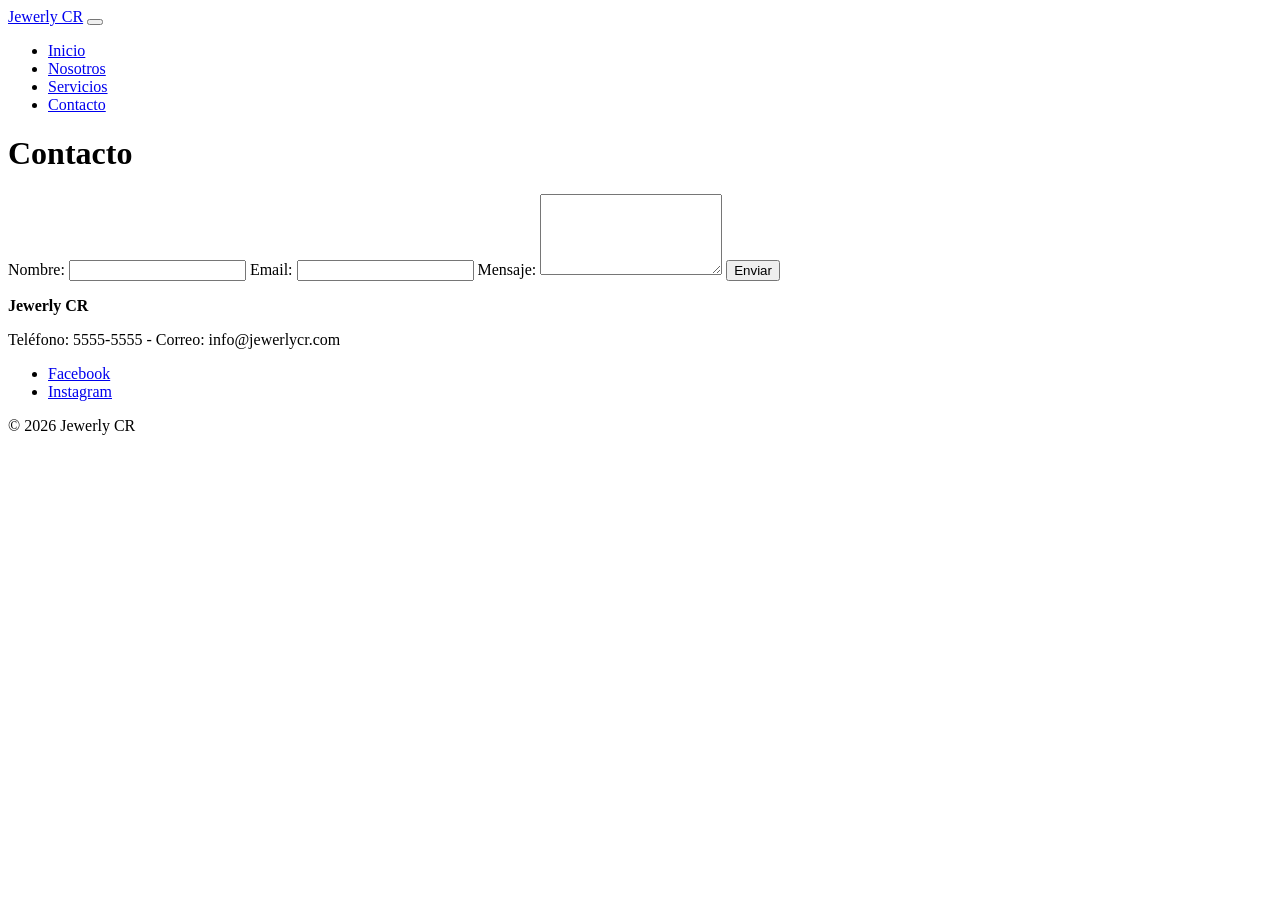
==== contacto.html @ 04876242 "Se hizo el apartado de contacto" ====
<!DOCTYPE html>
<html lang="es">
<head>
    <meta charset="UTF-8">
    <meta name="viewport" content="width=device-width, initial-scale=1.0">
    <title>Jewerly CR</title>
    <link rel="stylesheet" href="./css/estilos.css">

</head>
<body>
    
        <header class="header">
            <a href="index.html" class="logo">Jewerly CR</a>
            <button class="hamburguesa" id="btnMenu">
                <span></span>
                <span></span>
                <span></span>
            </button>

            <nav class="menu">
                <ul>
                    <li><a href="index.html">Inicio</a></li>
                    <li><a href="nosotros.html">Nosotros</a></li>
                    <li><a href="servicios.html">Servicios</a></li>
                    <li><a href="contacto.html">Contacto</a></li>
                </ul>

            </nav>

        </header>

        <main>
            <h1>Contacto</h1>
            <form action="enviar.php" method="post">
                <label for="nombre">Nombre:</label>
                <input type="text" id="nombre" name="nombre" required>

                <label for="correo">Email:</label>
                <input type="email" id="correo" name="correo" required>

                <label for="mensaje">Mensaje:</label>
                <textarea id="mensaje" name="mensaje" rows="5" required></textarea>

                <button type="submit">Enviar</button>
            </form>
        </main>
        <footer class="footer">
            <div>
                <p>
                    <strong>Jewerly CR</strong>
                </p>
                <p>Teléfono: 5555-5555 - Correo: info@jewerlycr.com</p>
            </div>
            <ul class="redes">
                <li><a href="https://www.facebook.com/" target="_blank">Facebook</a></li>
                <li><a href="https://www.instagram.com/" target="_blank">Instagram</a></li>
            </ul>
            <p>&copy; 2026 Jewerly CR</p>
        </footer>
<script src="/js/main.js"></script>
</body>
</html>
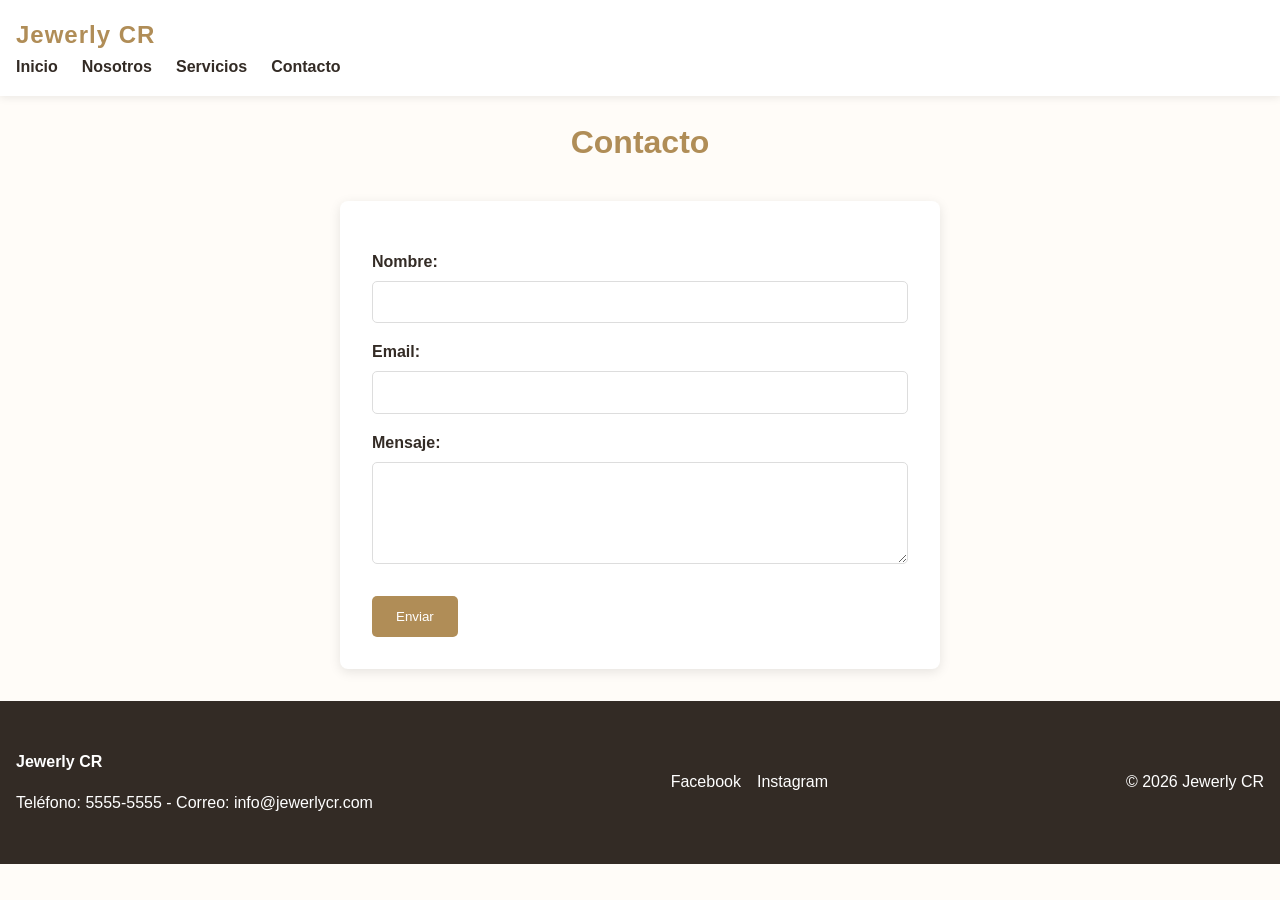
==== commit 0eb493c1: "Menu hamrguesa, acordeon y php" ====
--- a/contacto.html
+++ b/contacto.html
@@ -43,6 +43,7 @@
 
                 <button type="submit">Enviar</button>
             </form>
+            <p id="mensajes"></p>
         </main>
         <footer class="footer">
             <div>
--- a/css/estilos.css
+++ b/css/estilos.css
@@ -0,0 +1,425 @@
+* {
+    box-sizing: border-box;
+}
+
+:root {
+    --color-principal: #B08D57;
+    --color-secundario: #F5EFE6;
+    --color-fondo: #FFFCF8;
+    --color-text: #332B25;
+    --color-detalle: #D8BD8A;
+    --max-width: 1140px;
+}
+
+body {
+    margin: 0;
+    font-family: Arial, Helvetica, sans-serif;
+    color: var(--color-text);
+    background-color: var(--color-fondo);
+    line-height: 1.6;
+}
+
+img {
+    max-width: 100%;
+    display: block;
+}
+
+.container {
+    width: 100%;
+    max-width: var(--max-width);
+    margin: 0 auto;
+    padding: 0 1rem;
+}
+
+.header {
+    display: flex;
+    justify-content: space-between;
+    align-items: center;
+    padding: 1rem;
+    background-color: white;
+    box-shadow: 0 2px 8px rgba(0,0,0,.08);
+    position: relative;
+}
+
+.logo {
+    font-size: 1.5rem;
+    font-weight: bold;
+    color: var(--color-principal);
+    text-decoration: none;
+    letter-spacing: 1px;
+}
+
+.menu {
+    display: none;
+}
+
+.menu ul {
+    display: flex;
+    gap: 1.5rem;
+    list-style: none;
+    margin: 0;
+    padding: 0;
+}
+
+.menu a {
+    color: var(--color-text);
+    text-decoration: none;
+    font-weight: bold;
+    transition: color .3s;
+}
+
+.menu a:hover {
+    color: var(--color-principal);
+}
+
+.hamburguesa {
+    display: flex;
+    flex-direction: column;
+    gap: 5px;
+    padding: .5rem;
+    background: none;
+    border: 0;
+    cursor: pointer;
+}
+
+.hamburguesa span {
+    display: block;
+    width: 26px;
+    height: 3px;
+    background-color: var(--color-principal);
+    border-radius: 2px;
+}
+
+.portada {
+    padding: 4rem 1rem;
+    text-align: center;
+    background-color: var(--color-secundario);
+    color: var(--color-text);
+}
+
+.portada h1 {
+    margin: 0 0 1rem;
+    font-size: 2rem;
+    letter-spacing: 3px;
+    color: var(--color-principal);
+}
+
+.portada p {
+    max-width: 600px;
+    margin: 0 auto 1.5rem;
+    font-size: 1.1rem;
+}
+
+.boton {
+    display: inline-block;
+    padding: .7rem 1.5rem;
+    background-color: var(--color-principal);
+    color: white;
+    text-decoration: none;
+    border-radius: 4px;
+    font-weight: bold;
+    transition: background-color .3s, transform .3s;
+}
+
+.boton:hover {
+    background-color: #8E6E40;
+    transform: translateY(-2px);
+}
+
+section {
+    padding: 3rem 1rem;
+}
+
+section h2,
+main > h1 {
+    text-align: center;
+    color: var(--color-principal);
+    margin-bottom: 1.5rem;
+}
+
+.cards {
+    display: flex;
+    flex-wrap: wrap;
+    justify-content: center;
+    gap: 1.5rem;
+}
+
+.tarjeta {
+    width: 100%;
+    background-color: white;
+    border-radius: 8px;
+    box-shadow: 0 3px 12px rgba(0,0,0,.10);
+    overflow: hidden;
+    transition: transform .3s;
+    text-align: center;
+    padding-bottom: 1.5rem;
+}
+
+.tarjeta:hover {
+    transform: translateY(-5px);
+}
+
+.tarjeta img {
+    width: 100%;
+    height: 220px;
+    object-fit: cover;
+}
+
+.tarjeta h3 {
+    color: var(--color-principal);
+    margin: 1rem 0 .5rem;
+}
+
+.tarjeta p {
+    padding: 0 1rem;
+}
+
+.preguntas {
+    background-color: var(--color-secundario);
+}
+
+.accordion {
+    max-width: 800px;
+    margin: auto;
+}
+
+.accordion .item {
+    margin-bottom: .8rem;
+    background-color: white;
+    border-radius: 5px;
+    overflow: hidden;
+}
+
+.accordion .titulo {
+    width: 100%;
+    padding: 1rem;
+    text-align: left;
+    font-size: 1rem;
+    background-color: white;
+    color: var(--color-text);
+    border: 0;
+    border-bottom: 1px solid #eee;
+    cursor: pointer;
+}
+
+.accordion .titulo:hover {
+    color: var(--color-principal);
+}
+
+.accordion .contenido {
+    display: none;
+    padding: 0 1rem;
+}
+
+.accordion .item.activo .contenido {
+    display: block;
+}
+
+.galeria {
+    text-align: center;
+}
+
+.galeria p {
+    margin-bottom: 2rem;
+}
+
+.imagenes {
+    display: flex;
+    flex-wrap: wrap;
+    justify-content: center;
+    gap: 1rem;
+}
+
+.imagenes img {
+    width: 100%;
+    height: 230px;
+    object-fit: cover;
+    border-radius: 8px;
+}
+
+.acercade_nosotros {
+    max-width: 850px;
+    margin: auto;
+    padding: 1rem;
+}
+
+.acercade_nosotros p {
+    margin-bottom: 1.5rem;
+    text-align: justify;
+}
+
+form {
+    max-width: 600px;
+    margin: 2rem auto;
+    padding: 2rem;
+    background-color: white;
+    border-radius: 8px;
+    box-shadow: 0 3px 12px rgba(0,0,0,.10);
+}
+
+form label {
+    display: block;
+    margin-top: 1rem;
+    font-weight: bold;
+}
+
+form input,
+form textarea {
+    width: 100%;
+    padding: .8rem;
+    margin-top: .4rem;
+    border: 1px solid #ddd;
+    border-radius: 5px;
+    font-family: inherit;
+}
+
+form button {
+    margin-top: 1.5rem;
+    padding: .8rem 1.5rem;
+    background-color: var(--color-principal);
+    color: white;
+    border: none;
+    border-radius: 5px;
+    cursor: pointer;
+}
+
+form button:hover {
+    background-color: #8E6E40;
+}
+
+.footer {
+    display: flex;
+    flex-direction: column;
+    gap: 1rem;
+    padding: 2rem 1rem;
+    background-color: var(--color-text);
+    color: white;
+    text-align: center;
+}
+
+.footer a {
+    color: white;
+    text-decoration: none;
+}
+
+.footer a:hover {
+    color: var(--color-detalle);
+}
+
+.redes {
+    display: flex;
+    justify-content: center;
+    gap: 1rem;
+    list-style: none;
+    margin: 0;
+    padding: 0;
+}
+
+@media (min-width: 501px) {.portada h1 {font-size: 2.5rem;}
+
+    .tarjeta {
+        width: calc(50% - .75rem);
+    }
+
+    .imagenes img {
+        width: calc(50% - .5rem);
+    }
+}
+
+@media (min-width: 701px) {
+
+    .portada {
+        padding: 5rem 2rem;
+    }
+
+    .footer {
+        flex-direction: row;
+        justify-content: space-between;
+        align-items: center;
+        text-align: left;
+    }
+
+    .tarjeta {
+        width: calc(50% - .75rem);
+    }
+
+    .imagenes img {
+        width: calc(33.333% - .67rem);
+    }
+}
+
+@media (min-width: 991px) {
+
+    .menu {
+        display: block;
+    }
+
+    .hamburguesa {
+        display: none;
+    }
+
+    .portada h1 {
+        font-size: 3rem;
+    }
+
+    .tarjeta {
+        width: calc(33.333% - 1rem);
+    }
+}
+
+.descripcion {
+    text-align: center;
+    margin-bottom: 2rem;
+    padding: 0 1rem;
+}
+
+.servicios_adicionales {
+    background-color: var(--color-secundario);
+}
+
+.beneficios {
+    display: flex;
+    flex-wrap: wrap;
+    justify-content: center;
+    gap: 1.5rem;
+}
+
+.beneficios article {
+    width: 100%;
+    padding: 1.5rem;
+    background-color: white;
+    border-radius: 8px;
+    text-align: center;
+    box-shadow: 0 3px 10px rgba(0,0,0,.08);
+}
+
+.beneficios h3 {
+    color: var(--color-principal);
+}
+
+@media (min-width: 501px) {
+    .beneficios article {
+        width: calc(50% - .75rem);
+    }
+}
+
+@media (min-width: 991px) {
+    .beneficios article {
+        width: calc(33.333% - 1rem);
+    }
+}
+
+.header {flex-wrap: wrap;}
+.menu {width: 100%;}
+.menu.abierto{display: block;}
+.menu.abierto ul{flex-direction: column; padding-top: 1rem;}
+
+.hamburguesa.activo span:nth-child(1) { transform: translateY(8px) rotate(45deg); }
+.hamburguesa.activo span:nth-child(2) { opacity: 0; }
+.hamburguesa.activo span:nth-child(3) { transform: translateY(-8px) rotate(-45deg); }
+
+.cards img{
+    width: 100%;
+    height: 200px;
+    object-fit: contain;
+}
